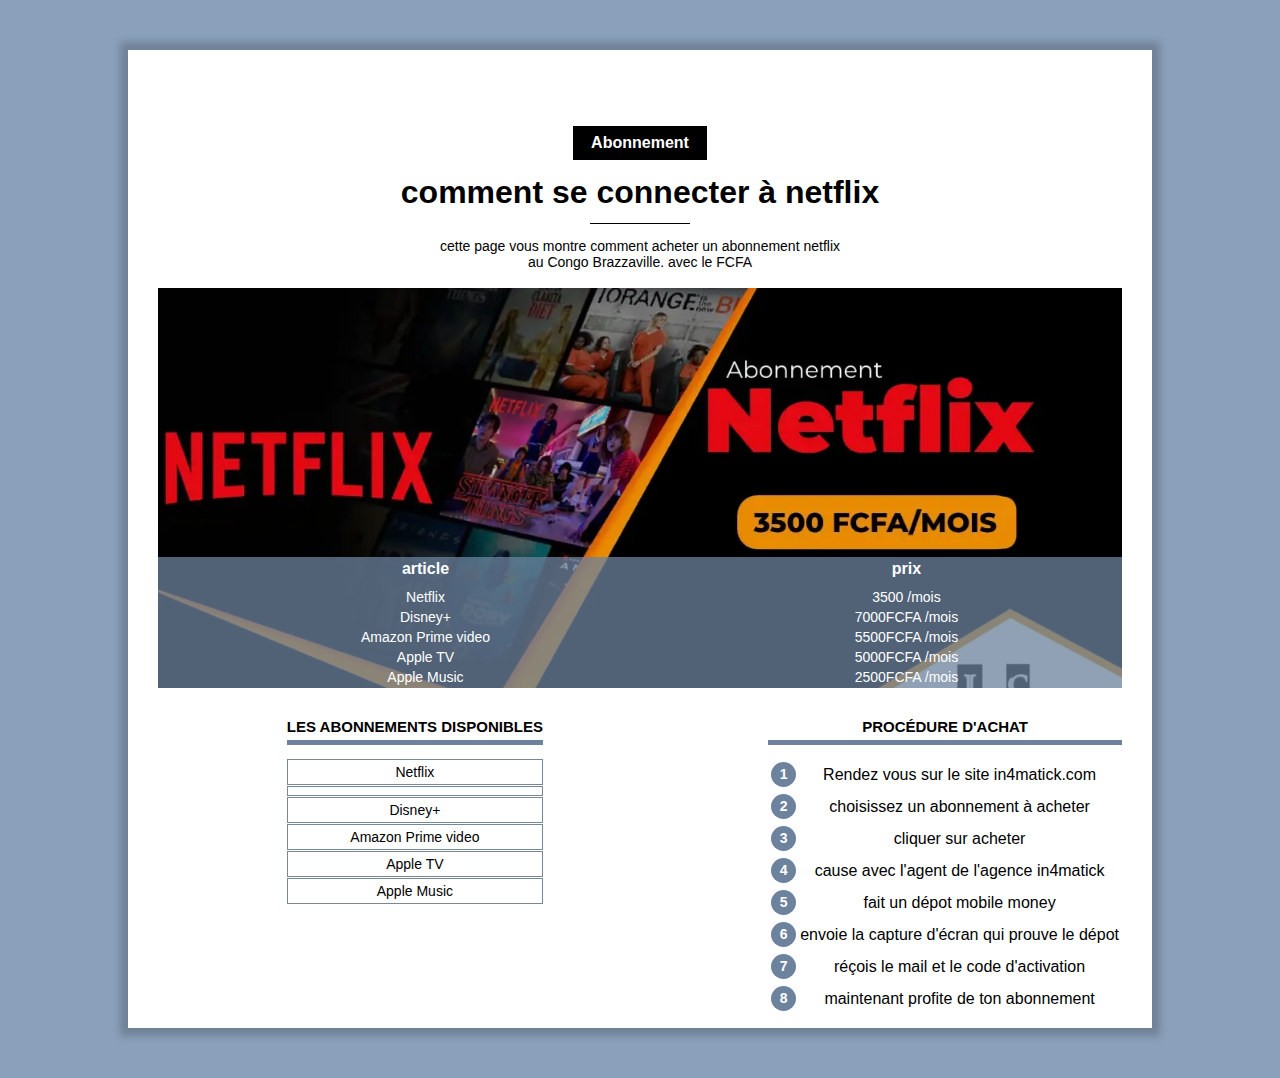
==== netflix.html @ 8f92aa90 "Add files via upload" ====
<!DOCTYPE html>
<html lang="fr">
<head>
    <meta charset="UTF-8">
<title>NETFLIX CONGO Brazzaville</title>
<link rel="stylesheet" href="style.css">
</head>

<body>


<div class="contenu">
    <div  class="categorie">
        <P class="categorie">Abonnement</P>
        
<h1>comment se connecter à netflix</h1>
<div class="separateur"></div>

                <div  class="description">
                        <p class="description">cette page vous montre comment acheter un abonnement netflix au Congo Brazzaville. avec le FCFA
                        </p>
                </div>

<div class="info" >

    <img class="centre info" style="display: block;" src="abonnement netflix.webp">

    <!--
    TABLE
    tr: Table row(ligne)
    th: Table header(titres)
    td: Table data (données, cellule)
-->

    <table class="info">
        <tr>
            <th>article</th>
            <th>prix</th>
        </tr>
        <tr>
            <td>
                Netflix
            </td>
            <td>
                3500 /mois
            </td>
        </tr>
        <tr>
            <td>Disney+</td>
            <td>7000FCFA /mois</td>
        </tr>
        <tr>
            <td>Amazon Prime video</td>
            <td>5500FCFA /mois
            </td>
        </tr>
        <tr>
            <td>Apple TV</td>
            <td>5000FCFA /mois</td>
        </tr>
        <tr>
            <td>Apple Music</td>
            <td>2500FCFA /mois</td>
        </tr>
    
    </table>
</div>
    <br>

            <div class="colonne1 colone" >
                    <h2>les abonnements disponibles </h2>
                            <div class="rectangle">
                                <p>Netflix<p>
                                <p>Disney+</p>
                                <p>Amazon Prime video</p>
                                <p>Apple TV</p>
                                <p>Apple Music</p>
                            </div>

            </div>

            <div class="colonne2 colone">
                <h2>procédure d'achat</h2>
                
                <table class="preparation">
                        <tr><td><p class="numero">1</p></td><td class="preparation_etape">Rendez vous sur le site in4matick.com</td></tr>
                        <tr><td><p class="numero">2</p></td><td class="preparation_etape">choisissez un abonnement à acheter</td></tr>
                        <tr><td><p class="numero">3</p></td><td class="preparation_etape">cliquer sur acheter</td></tr>
                        <tr><td><p class="numero">4</p></td><td class="preparation_etape">cause avec l'agent de l'agence in4matick</td></tr>
                        <tr><td><p class="numero">5</p></td><td class="preparation_etape">fait un dépot mobile money</td></tr>
                        <tr><td><p class="numero">6</p></td><td class="preparation_etape">envoie la capture d'écran qui prouve le dépot</td></tr>
                        <tr><td><p class="numero">7</p></td><td class="preparation_etape">réçois le mail et le code d'activation </td></tr>
                        <tr><td><p class="numero">8</p></td><td class="preparation_etape">maintenant profite de ton abonnement</td></tr>
                </table>
            </div>
</div>



</body>
</html>
---- style.css ----
*{
    overflow: auto;
}

body {
    background-color: #8BA1BB;
    font-family: Arial;
    margin: 0%;

}

div.contenu{
     background-color: white;
     margin:50px 10% 50px 10%;
     padding: 0px 30px 30px 30px;
     min-width:350px ;
     box-shadow: 0px 0px 8px 8px rgba(0, 0, 0, 0.2);
     
}
h1{ 
    text-align: center;
    margin-bottom: 12px;
    margin-top: 10px;

}
p.description{

    text-align: center;
    max-width: 400px ;
    display: inline-block;
    font-size: 14px;
}
div.description{
    text-align: center;

}
div.categorie{
text-align: center;
margin-bottom: -18px;
margin-top: 60px;

}
p.categorie{
    background-color:black; color: white;
    margin-right: 0px;
    display: inline-block;
   padding: 8px 18px;
   margin-bottom:0px;
   font-weight: bold;
   font-size:16px ;

}
div.separateur{
width:100px ;
height:1px ;
background-color: black;
margin-left: auto;
margin-right: auto;
}
.centre{
text-align: center;
width: 100%;
}
table.info{
    position: absolute; bottom:0px; width: 100%; color: white; background-color: #6c829dc0; height: 80px;
}
div.info{
position: relative;
}
table.info td{
text-align: center;
font-size: 14px;
vertical-align: top;
}
table.info th{
font-size: 16px;
vertical-align: bottom; 
padding-bottom: 8px;
}
img.info{
    display: block;
    max-height: 400px;
    object-fit: cover ;
    min-height: 200px;
    background-color: lightgray;
}
div.colonne{
    width: 45%;
    margin: top;
}
 h2{
    text-align: center;
    text-transform: uppercase;
    font-size: 15px;
    border-bottom: 5px solid #6c829d;
    padding-bottom: 5px;

}
div.colonne1{
    display: inline-block;
    margin-right: 10%;

}
div.colonne2{
    float: right;
    position: top;

    
}
 div.rectangle p{
    border: 1px solid  lightslategray;
    font-size: 14px; 
    padding: 4px 0px;
    margin-top:1px ;
    margin-bottom: 1px;
}
table.preparation p.numero{
    background-color:#6c829d ;
    color: white;
    width: 25px;
    height: 25px;
    font-size: 14px;
    font-weight: bold;
    padding-top: 4px;
    box-sizing: border-box;
    border-radius: 50%;
    margin: 0;
}
table.preparation{
    vertical-align: top;
}
table.preparation td.preparation{
    font-size: 14px;
    margin-left: 10px;
    padding-bottom: 10pxS;
}
table.preparation tr{
    height: 30px;
}
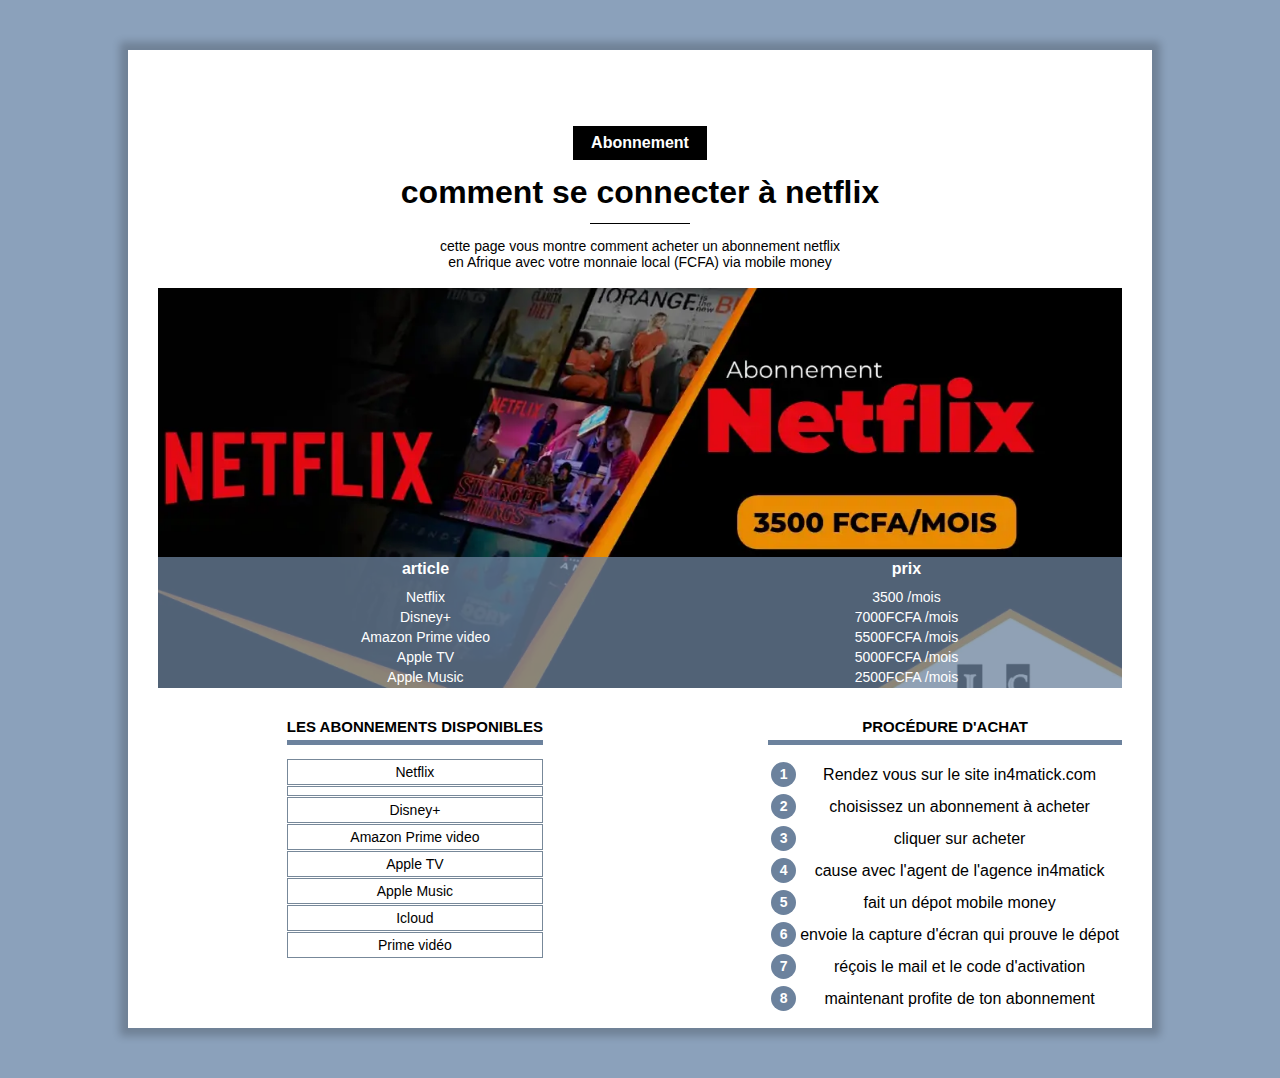
==== commit 3bd3a319: "Add files via upload" ====
--- a/netflix.html
+++ b/netflix.html
@@ -2,6 +2,7 @@
 <html lang="fr">
 <head>
     <meta charset="UTF-8">
+    <meta name="viewport" content="width=device-width, initial-scale=1.0">
 <title>NETFLIX CONGO Brazzaville</title>
 <link rel="stylesheet" href="style.css">
 </head>
@@ -17,7 +18,7 @@
 <div class="separateur"></div>
 
                 <div  class="description">
-                        <p class="description">cette page vous montre comment acheter un abonnement netflix au Congo Brazzaville. avec le FCFA
+                        <p class="description">cette page vous montre comment acheter un abonnement netflix en Afrique avec votre monnaie local (FCFA) via mobile money
                         </p>
                 </div>
 
@@ -75,6 +76,8 @@
                                 <p>Amazon Prime video</p>
                                 <p>Apple TV</p>
                                 <p>Apple Music</p>
+                                <p>Icloud</p>
+                                <p>Prime vidéo</p>
                             </div>
 
             </div>
--- a/style.css
+++ b/style.css
@@ -1,6 +1,6 @@
 *{
     overflow: auto;
-}
+} 
 
 body {
     background-color: #8BA1BB;
@@ -11,8 +11,8 @@
 
 div.contenu{
      background-color: white;
-     margin:50px 10% 50px 10%;
-     padding: 0px 30px 30px 30px;
+     margin:20px 8px 40px 8px;
+     padding: 8px 8px 20px 8px;
      min-width:350px ;
      box-shadow: 0px 0px 8px 8px rgba(0, 0, 0, 0.2);
      
@@ -137,4 +137,24 @@
 table.preparation tr{
     height: 30px;
 }
+/*Styles pour ordinateur */
 
+@media only screen and (max-width: 768px) {
+
+
+}
+div.contenu{
+    margin:50px 10% 50px 10%;
+    padding: 0px 30px 30px 30px;
+    min-width: 350px;
+   
+    }
+    
+    @media only screen and (max-width: 900px) {
+        div.contenu{
+        margin-left: auto;
+        margin-right: auto;
+    
+    }
+        
+    }
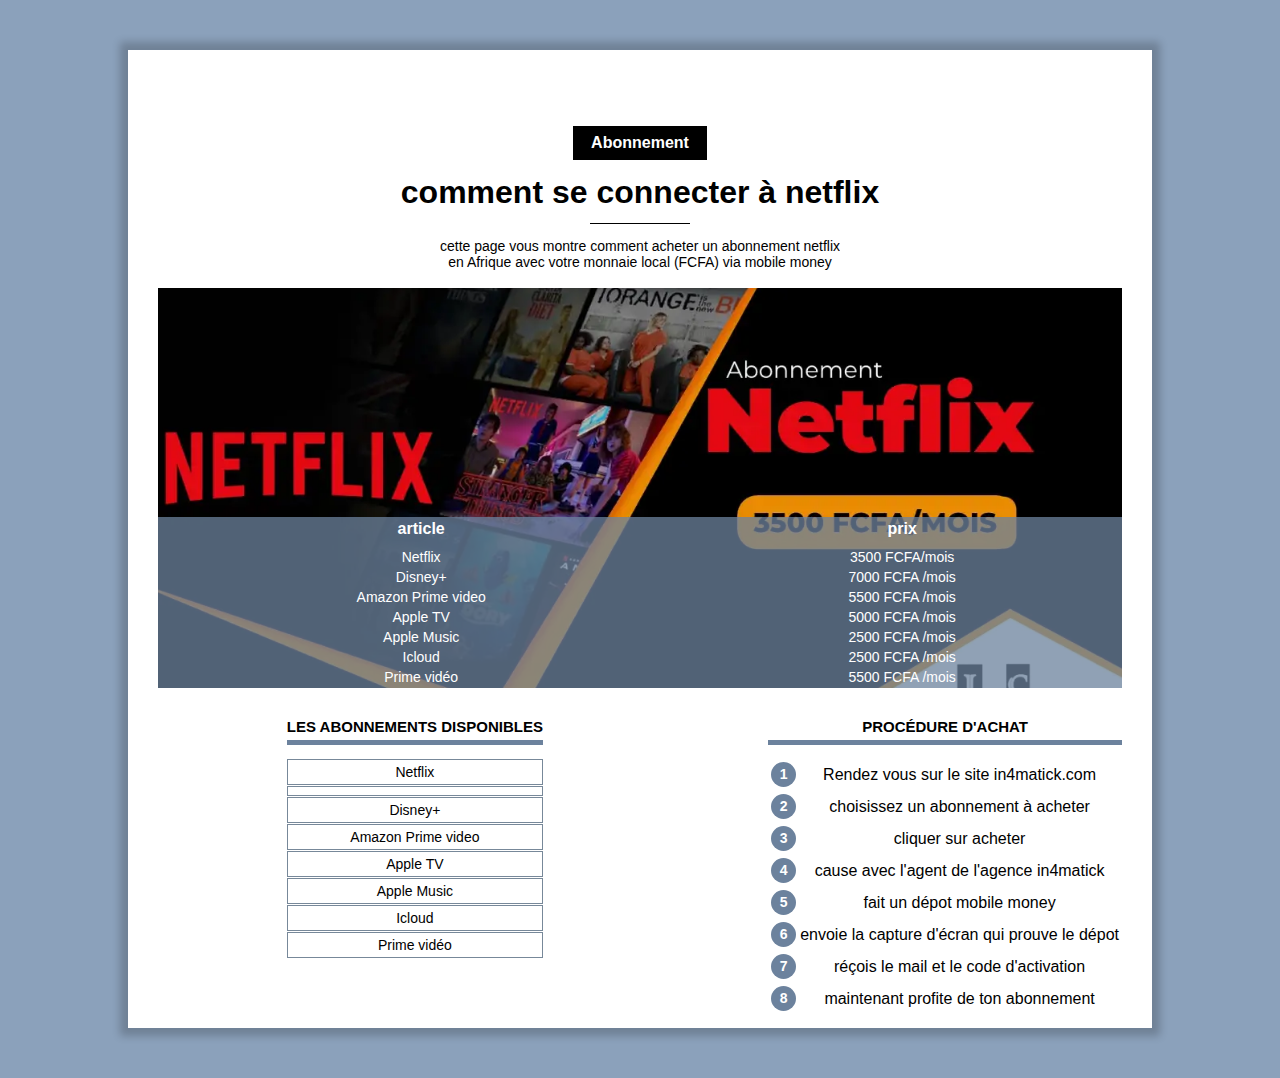
==== commit c875312f: "Add files via upload" ====
--- a/netflix.html
+++ b/netflix.html
@@ -33,38 +33,46 @@
     td: Table data (données, cellule)
 -->
 
-    <table class="info">
-        <tr>
-            <th>article</th>
-            <th>prix</th>
-        </tr>
-        <tr>
-            <td>
-                Netflix
-            </td>
-            <td>
-                3500 /mois
-            </td>
-        </tr>
-        <tr>
-            <td>Disney+</td>
-            <td>7000FCFA /mois</td>
-        </tr>
-        <tr>
-            <td>Amazon Prime video</td>
-            <td>5500FCFA /mois
-            </td>
-        </tr>
-        <tr>
-            <td>Apple TV</td>
-            <td>5000FCFA /mois</td>
-        </tr>
-        <tr>
-            <td>Apple Music</td>
-            <td>2500FCFA /mois</td>
-        </tr>
-    
-    </table>
+<table class="info">
+    <tr>
+        <th>article</th>
+        <th>prix</th>
+    </tr>
+    <tr>
+        <td>
+            Netflix
+        </td>
+        <td>
+            3500 FCFA/mois
+        </td>
+    </tr>
+    <tr>
+        <td>Disney+</td>
+        <td>7000 FCFA /mois</td>
+    </tr>
+    <tr>
+        <td>Amazon Prime video</td>
+        <td>5500 FCFA /mois
+        </td>
+    </tr>
+    <tr>
+        <td>Apple TV</td>
+        <td>5000 FCFA /mois</td>
+    </tr>
+    <tr>
+        <td>Apple Music</td>
+        <td>2500 FCFA /mois</td>
+    </tr>
+    <tr>
+        <td>Icloud</td>
+        <td>2500 FCFA /mois</td>
+    </tr>
+    <tr>
+        <td>Prime vidéo</td>
+        <td>5500 FCFA /mois</td>
+    </tr>
+
+</table>
 </div>
     <br>
 
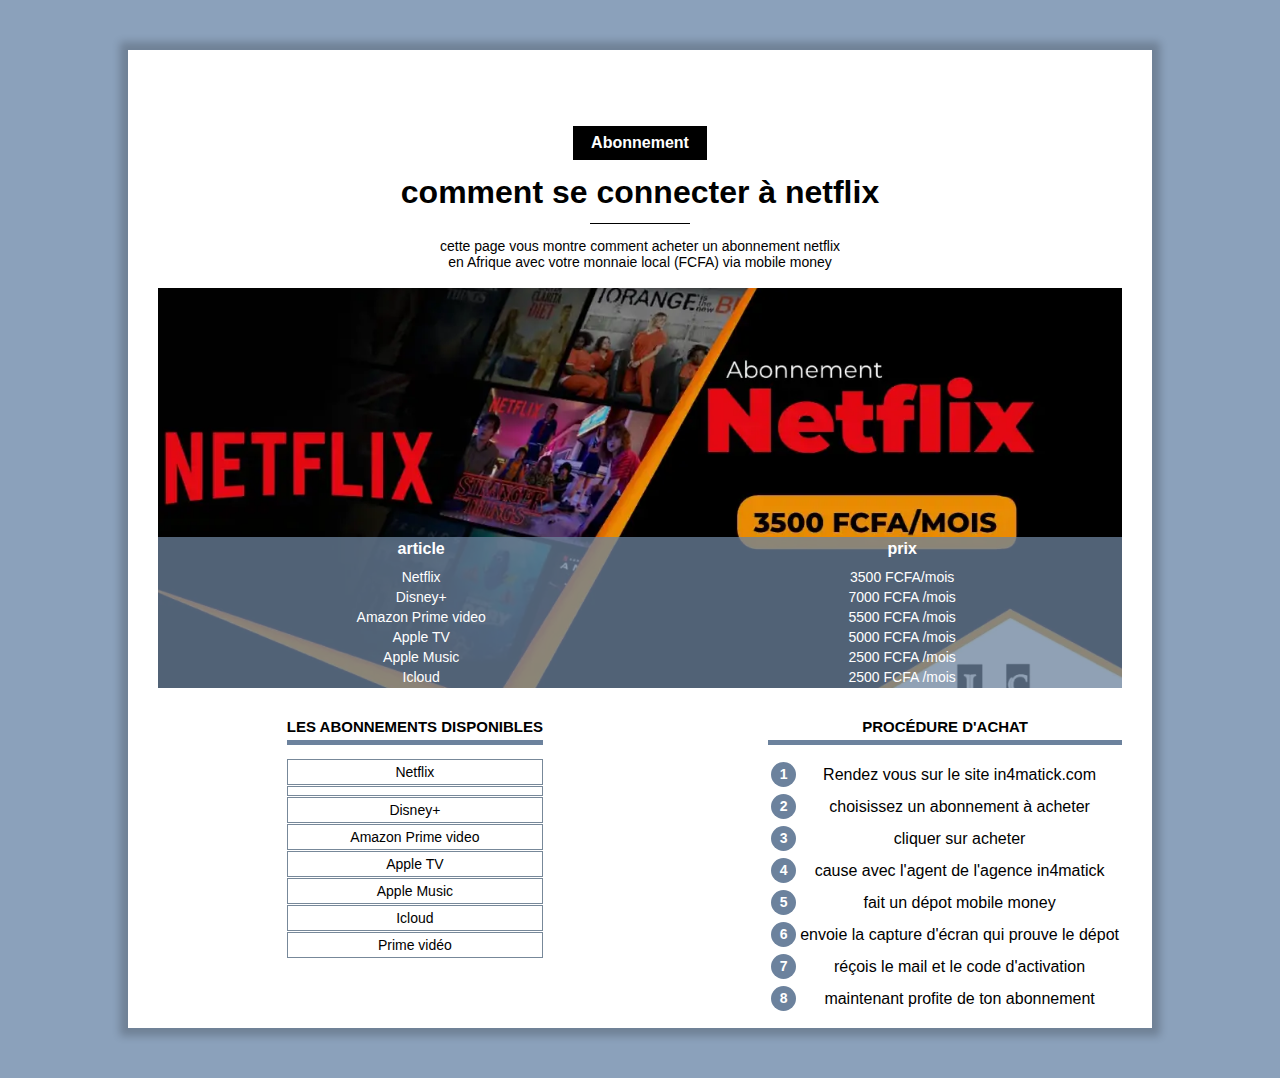
==== commit 31198443: "Update netflix.html" ====
--- a/netflix.html
+++ b/netflix.html
@@ -67,10 +67,7 @@
         <td>Icloud</td>
         <td>2500 FCFA /mois</td>
     </tr>
-    <tr>
-        <td>Prime vidéo</td>
-        <td>5500 FCFA /mois</td>
-    </tr>
+
 
 </table>
 </div>
@@ -109,4 +106,4 @@
 
 
 </body>
-</html>  +</html>  
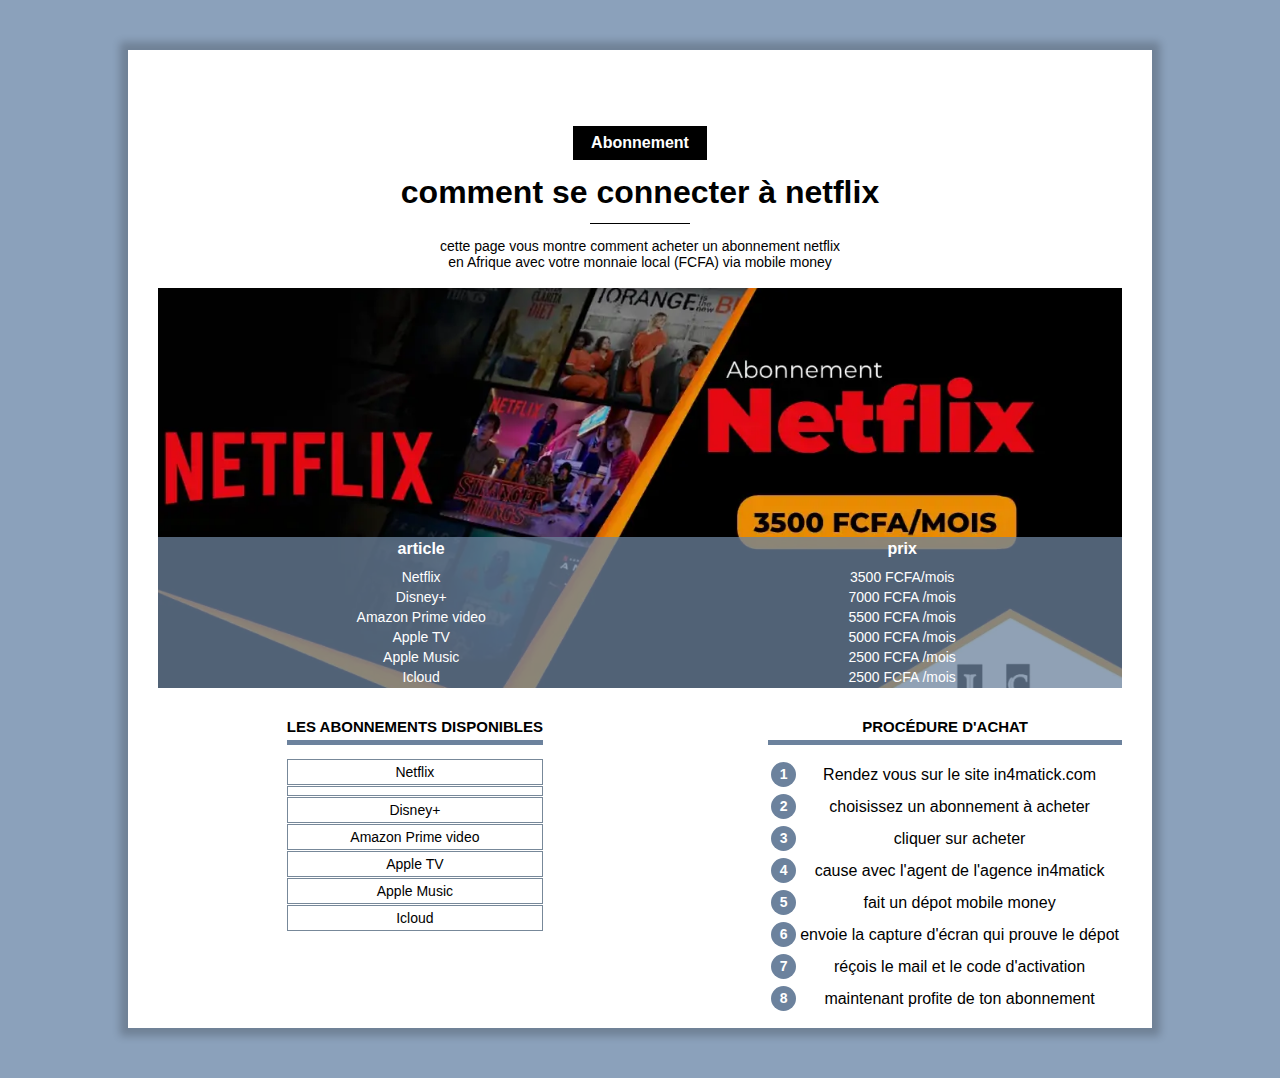
==== commit 38c0f71b: "Update netflix.html" ====
--- a/netflix.html
+++ b/netflix.html
@@ -82,7 +82,7 @@
                                 <p>Apple TV</p>
                                 <p>Apple Music</p>
                                 <p>Icloud</p>
-                                <p>Prime vidéo</p>
+                                
                             </div>
 
             </div>
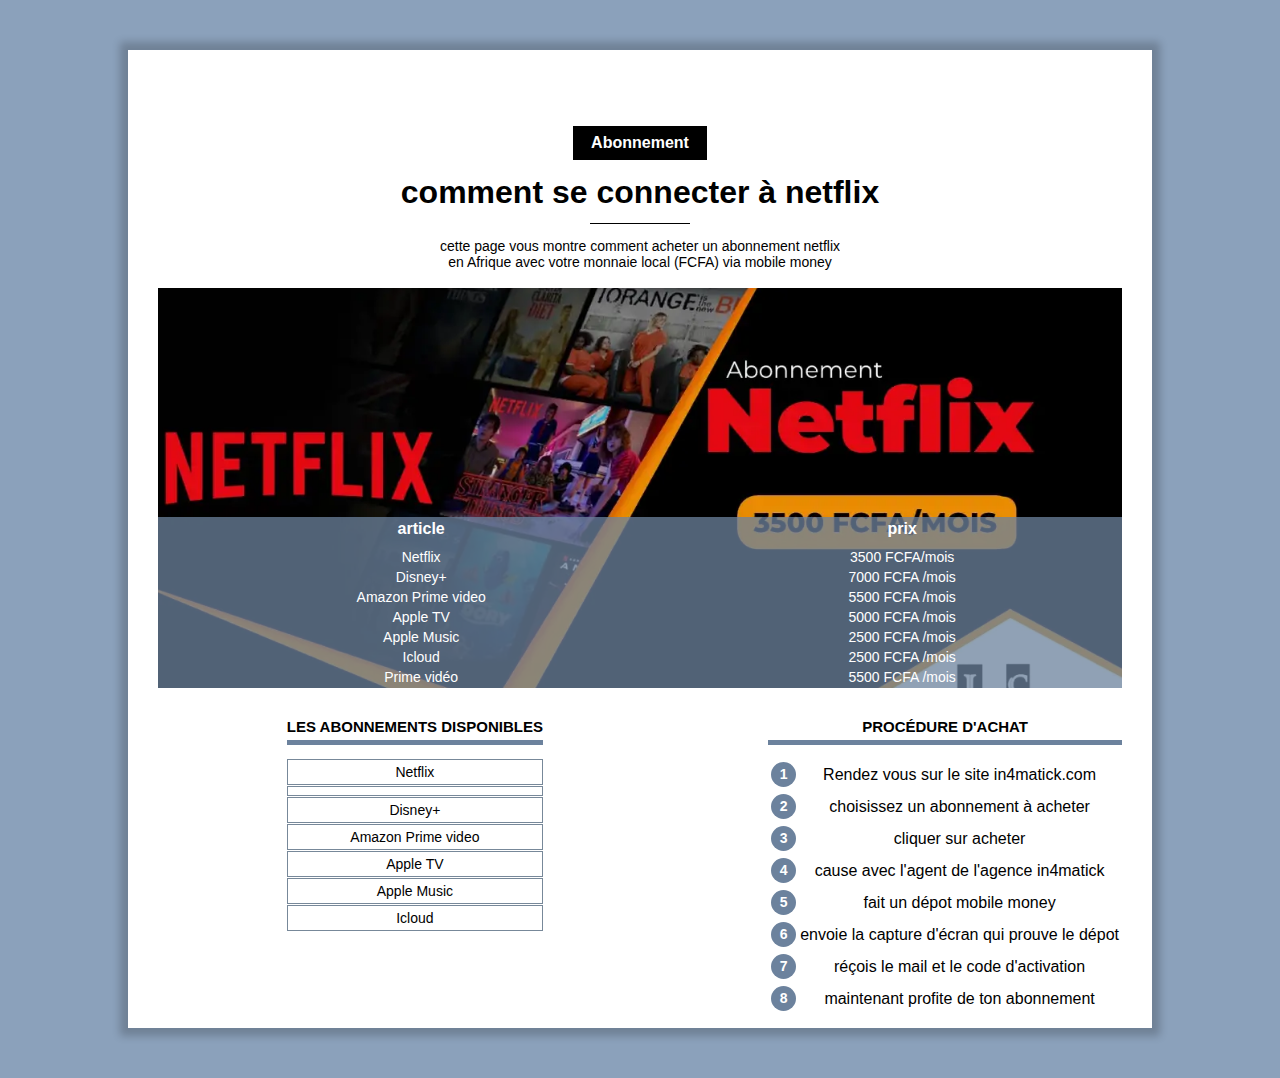
==== commit 648c321a: "Add files via upload" ====
--- a/netflix.html
+++ b/netflix.html
@@ -67,7 +67,10 @@
         <td>Icloud</td>
         <td>2500 FCFA /mois</td>
     </tr>
-
+    <tr>
+        <td>Prime vidéo</td>
+        <td>5500 FCFA /mois</td>
+    </tr>
 
 </table>
 </div>
@@ -82,7 +85,7 @@
                                 <p>Apple TV</p>
                                 <p>Apple Music</p>
                                 <p>Icloud</p>
-                                
+                               
                             </div>
 
             </div>
@@ -106,4 +109,4 @@
 
 
 </body>
-</html>  
+</html>  